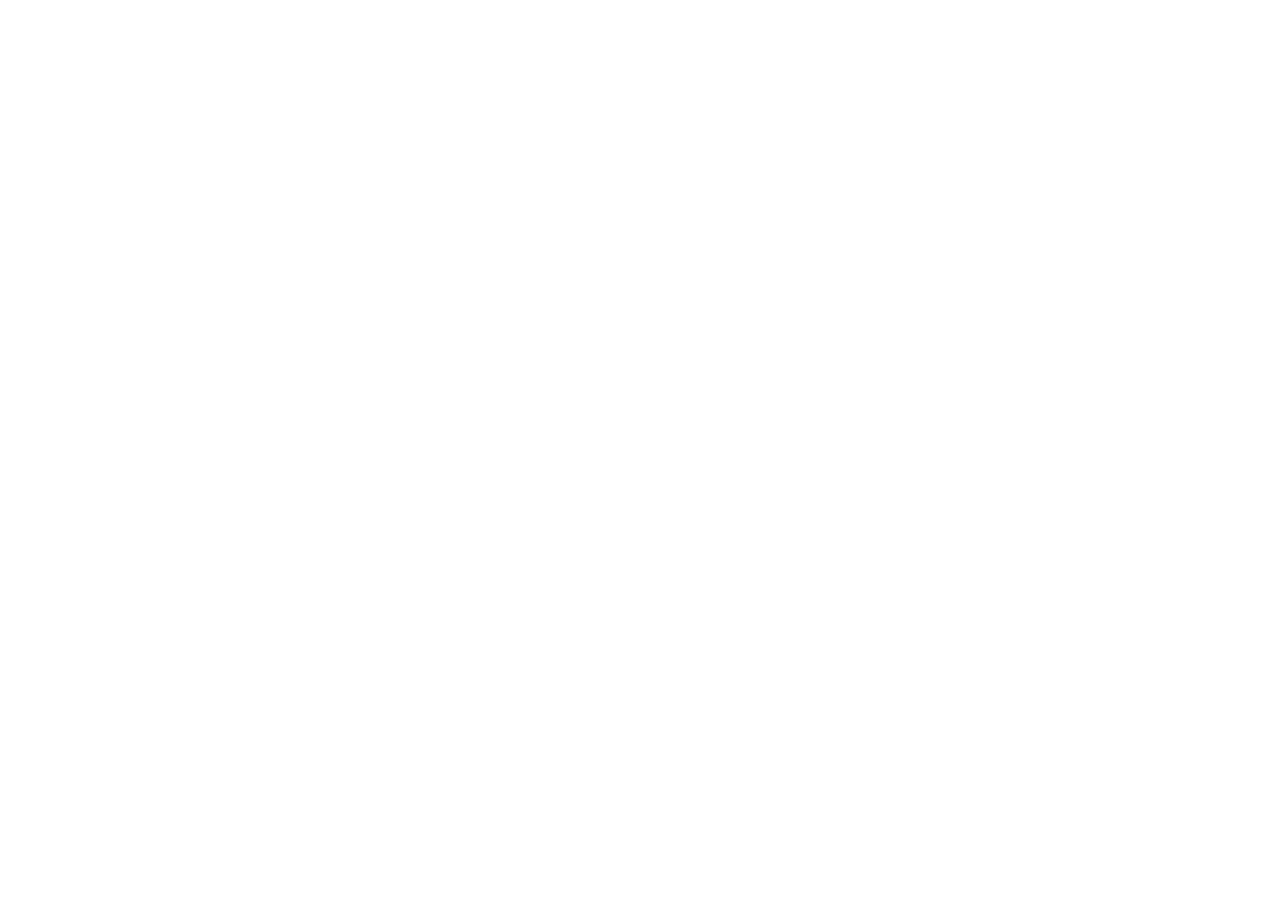
==== Calculadora/index.html @ e1f909b9 "creacion index y js" ====
<!DOCTYPE html>
<html lang="es">
<head>
    <meta charset="UTF-8">
    <meta name="viewport" content="width=device-width, initial-scale=1.0">
    <title>Document</title>
    <script src="script.js"></script>
</head>
<body>
    
</body>
</html>
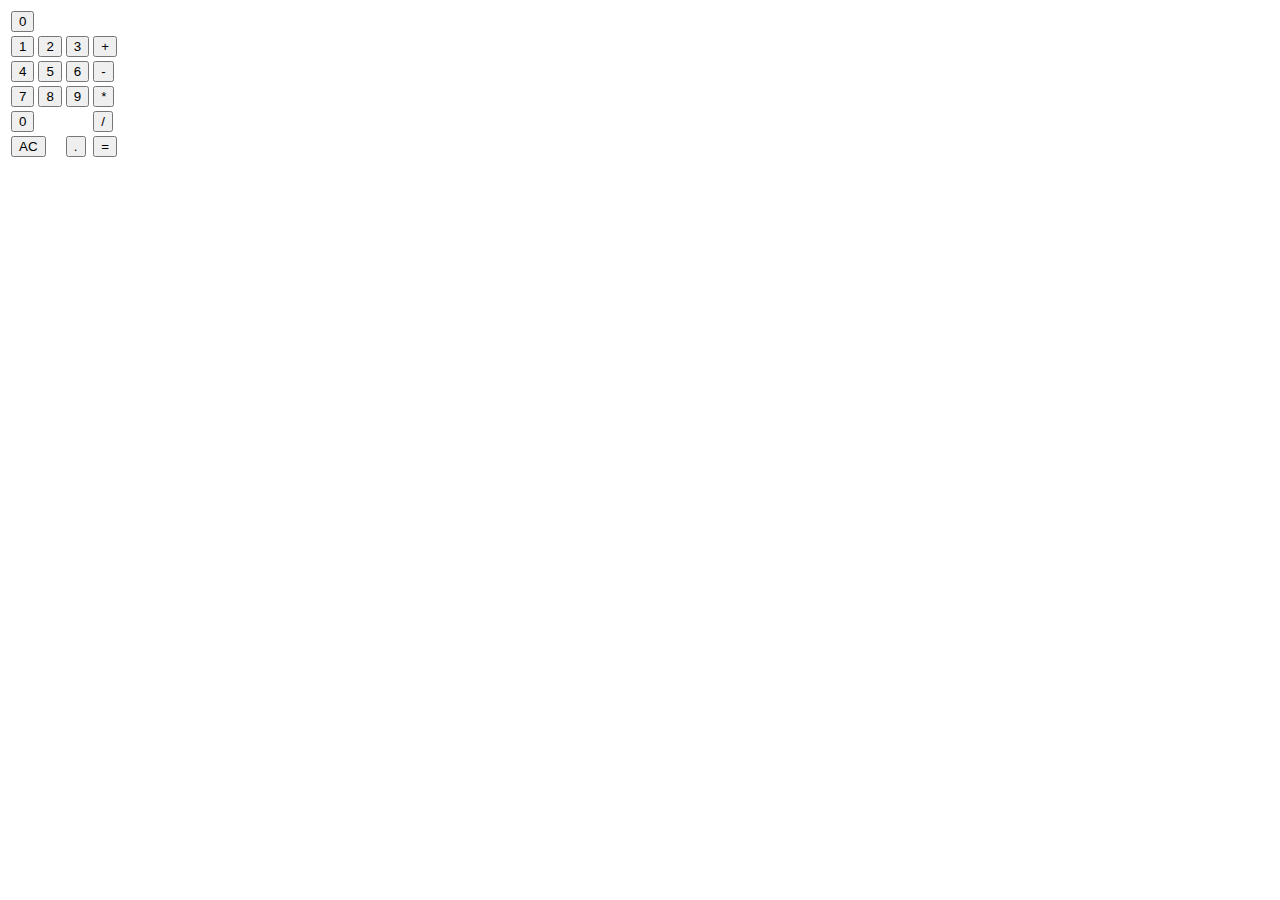
==== commit f296585a: "creacion tabla + botones en html" ====
--- a/Calculadora/index.html
+++ b/Calculadora/index.html
@@ -3,10 +3,42 @@
 <head>
     <meta charset="UTF-8">
     <meta name="viewport" content="width=device-width, initial-scale=1.0">
-    <title>Document</title>
+    <title>Calculadora</title>
+    <link rel="stylesheet" href="styles.css">
     <script src="script.js"></script>
 </head>
 <body>
-    
+    <table>
+        <tr>
+          <td colspan="4"><button id="result">0</button></td>
+        </tr>
+        <tr>
+          <td><button onclick="add('1')">1</button></td>
+          <td><button onclick="add('2')">2</button></td>
+          <td><button onclick="add('3')">3</button></td>
+          <td><button onclick="add('+')">+</button></td>
+        </tr>
+        <tr>
+          <td><button onclick="add('4')">4</button></td>
+          <td><button onclick="add('5')">5</button></td>
+          <td><button onclick="add('6')">6</button></td>
+          <td><button onclick="add('-')">-</button></td>
+        </tr>
+        <tr>
+          <td><button onclick="add('7')">7</button></td>
+          <td><button onclick="add('8')">8</button></td>
+          <td><button onclick="add('9')">9</button></td>
+          <td><button onclick="add('*')">*</button></td>
+        </tr>
+        <tr>
+          <td colspan="3"><button onclick="add('0')">0</button></td>
+          <td><button onclick="add('/')">/</button></td>          
+        </tr>
+        <tr>
+          <td colspan="2"><button onclick="del()" class="ac">AC</button></td>
+          <td><button onclick="add('.')">.</button></td>
+          <td><button onclick="calc()">=</button></td>            
+        </tr>
+      </table>
 </body>
 </html>